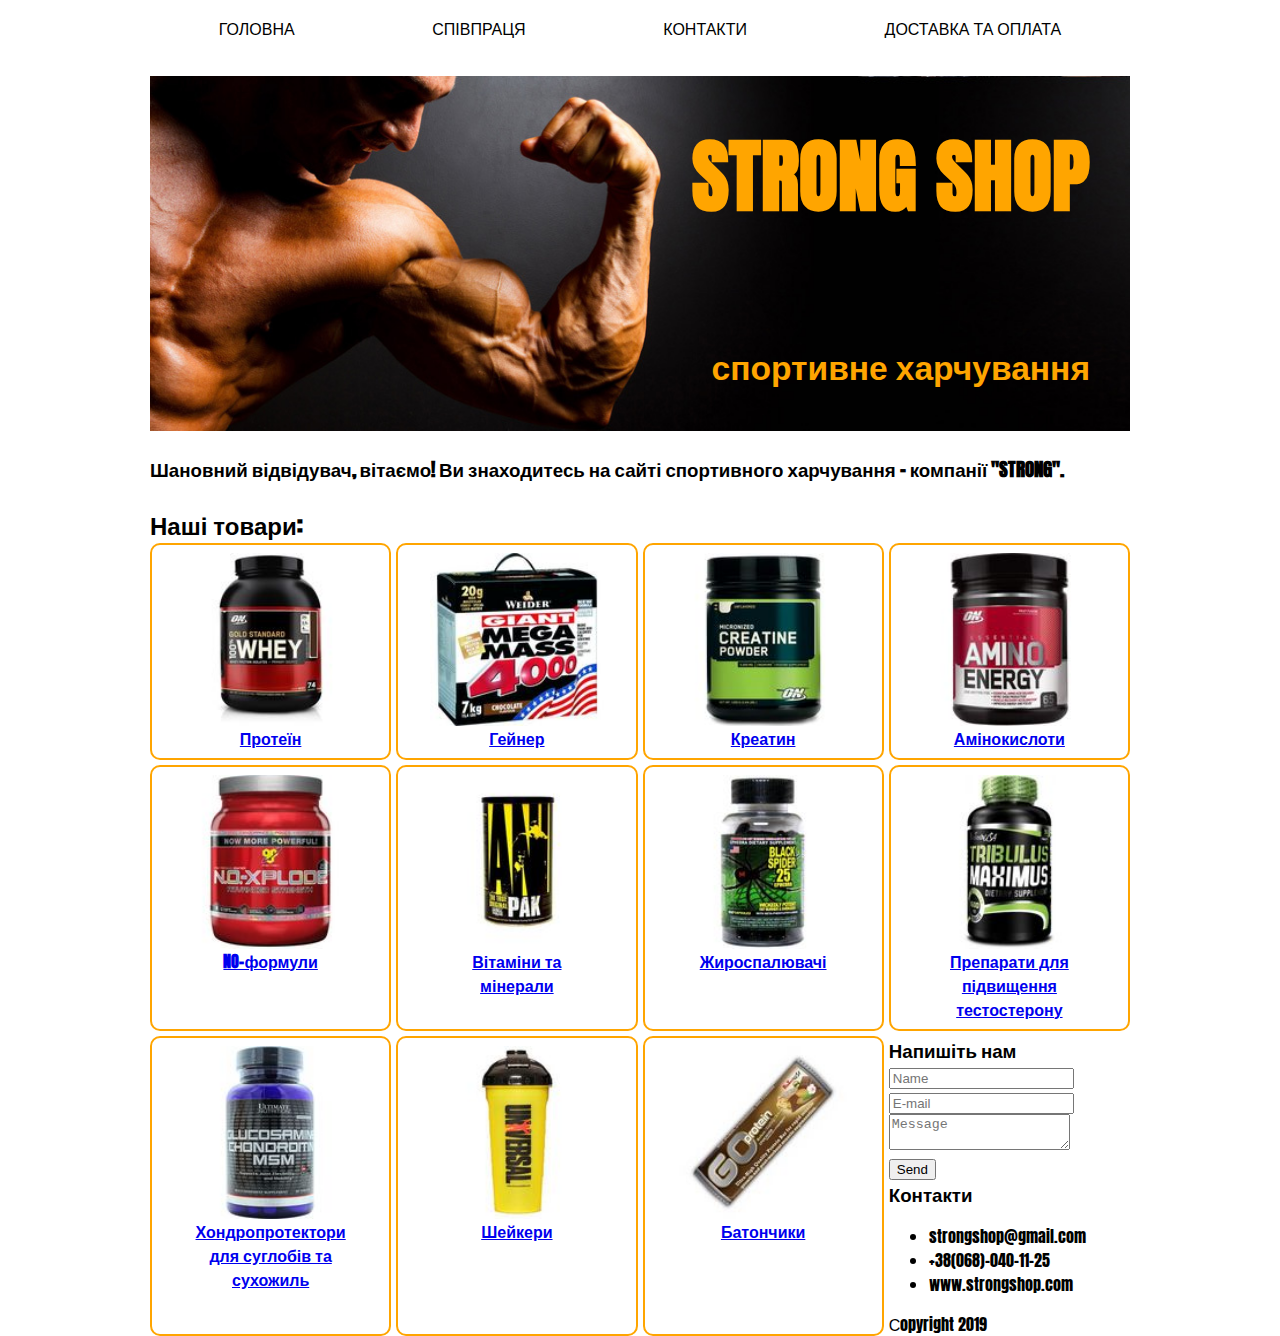
==== index.html @ 8dbe34b8 "Message" ====
<!DOCTYPE html>
<html lang="en">
    <head>
        <meta charset="UTF-8">
        <meta name="viewport" content="width=device-width, initial-scale=1.0">
        <meta http-equiv="X-UA-Compatible" content="ie=edge">
        <title>strongshop</title>
        <link rel="stylesheet" href="css/index.css">
    </head>
    <body>
        <div class='clock'></div>
        <header>
            <nav>
                <ul class="menu">
                    <li>
                        <a href="index.html">Головна</a>
                    </li>
                    <li>
                        <a href="cooperation.html">Співпраця</a>
                    </li>
                    <li>
                        <a href="contacts.html">Контакти</a>
                    </li>
                    <li>
                        <a href="deliveryandpayment.html">Доставка та оплата</a>
                    </li>

                    </ul>
            </nav>
            <div class="banner">
                <h1>STRONG SHOP</h1>
                <br>
                <h2>спортивне харчування</h2>
            </div>
            <div class="text">
                <br>
                <h3>Шановний відвідувач, вітаємо!  Ви знаходитесь на сайті  спортивного харчування - компанії "STRONG".
               </h3>
                <br>
            </div>
        </header>
        <section class=" products">
            <h2>Наші товари:</h2>
            <div class="product-list">
                <article class="product-card">
                    <div>
                        <img src="img/protein.jpg" alt="Протеїн">
                    </div>
                    <a href="protein.html">
                        <p>Протеїн</p>
                    </a>
                </article>
                <article class="product-card">
                    <img src="img/gejner.jpg" alt="Гейнер">
                    <a href="gejner.html">
                        <p>Гейнер</p>
                    </a>
                </article>
                <article class="product-card">
                    <img src="img/kreatin.jpg" alt="Креатин">
                    <a href="kreatin.html">
                        <p>Креатин</p>
                    </a>
                </article>
                <article class="product-card">
                    <img src="img/amino.jpg" alt="Амінокислоти">
                    <a href="amino.html">
                        <p>Амінокислоти</p>
                    </a>
                </article>
                <article class="product-card">
                    <img src="img/formulu.jpg" alt="NO-формули">
                    <a href="formulu.html">
                        <p>NO-формули</p>
                    </a>
                </article>
                <article class="product-card">
                    <img src="img/vitaminu.jpg" alt="Вітаміни та мінерали">
                    <a href="vitaminu.html">
                        <p>Вітаміни та мінерали</p>
                    </a>
                </article>
                <article class="product-card">
                    <img src="img/zhuro.jpg" alt="Жироспалювачі">
                    <a href="zhuro.html">
                        <p>Жироспалювачі</p>
                    </a>
                </article>
                <article class="product-card">
                    <img src="img/preparat.jpg" alt="Препарати для підвищення тестостерону">
                    <a href="preparat.html">
                        <p>Препарати для підвищення тестостерону</p>
                    </a>
                </article>
                <article class="product-card">
                    <img src="img/hondro.jpg" alt="Хондропротектори для суглобів та сухожиль">
                    <a href="hondro.html">
                        <p>Хондропротектори для суглобів та сухожиль</p>
                    </a>
                </article>
                <article class="product-card">
                    <img src="img/shejker.jpg" alt="Шейкери">
                    <a href="shejker.html">
                        <p>Шейкери</p>
                    </a>
                </article>
                <article class="product-card">
                    <img src="img/baton.jpg" alt="Батончики">
                    <a href="baton.html">
                        <p>Батончики</p>
                    </a>
                </article>
        </form>
        <footer>
            <div сlass="contact">
                <h3>Напишіть нам</h3>
                <form action="">
                    <input type="text" placeholder="Name">
                    <br>
                    <input type="email" placeholder="E-mail">
                    <br>
                    <textarea placeholder="Message"></textarea>
                    <br>
                    <input type="submit" value="Send">
                </form>
            </div>
            <div class= 'contact'>
                <h3>Контакти</h3>
                <ul>
                    <li>strongshop@gmail.com </li>
                    <li>+38(068)-040-11-25</li>
                    <li>www.strongshop.com</li>
                </ul>
            </div>
            <span>Сopyright 2019</span>
        </footer>
        <script src="js/index.js"></script>
       <script src="https://code.jquery.com/jquery-3.3.1.min.js" integrity="sha256-FgpCb/KJQlLNfOu91ta32o/NMZxltwRo8QtmkMRdAu8=" crossorigin="anonymous"></script>
    <script src="https://cdnjs.cloudflare.com/ajax/libs/popper.js/1.14.7/umd/popper.min.js" integrity="sha384-UO2eT0CpHqdSJQ6hJty5KVphtPhzWj9WO1clHTMGa3JDZwrnQq4sF86dIHNDz0W1" crossorigin="anonymous"></script>
    <script src="https://stackpath.bootstrapcdn.com/bootstrap/4.3.1/js/bootstrap.min.js" integrity="sha384-JjSmVgyd0p3pXB1rRibZUAYoIIy6OrQ6VrjIEaFf/nJGzIxFDsf4x0xIM+B07jRM" crossorigin="anonymous"></script>
    </body>
</html>
---- css/index.css ----
@import url('https://fonts.googleapis.com/css?family=Anton'); :root {
    --main-color: black; --secondary-color: orange; font-family: 'Anton', sans-serif;
}
body .clock{
    font-size: 1.5rem;
    text-align: right;
    color: orange;
    
}
body {
    max-width: 980px;
    margin: auto;
}

h1, h2, h3, p, div, nav {
    margin: 0;
    padding: 0;
}

header .logo {
    font-family: 'Anton', sans-serif;
    font-size: 3rem;
    text-align: right ;
    margin: 20px 10px;
}

header .menu {
    padding: 0;
}

header .menu {
    display: flex;
    justify-content: space-around;
    flex-wrap: wrap;
}

header .menu li {
    display: inline;
    list-style-type: none;
}

header .menu li a {
    text-decoration: none;
    text-transform: uppercase;
    color: var(--main-color);
}

header .menu li a:hover {
    text-decoration: underline;
}

@media (min-width: 550px) {
    header nav {
        display: flex;
        align-items: center;
    }

    header nav .menu {
        flex: 1;
    }
}

header .banner {
    background-image: url(../img/strongshop.jpg);
    min-height: 300px;
    background-size: cover;
    background-position: center;
    display: flex;
    flex-direction: column;
}

.banner h1 {
    color: var(--secondary-color);
    font-size: 5rem;
    font-family: 'Anton', sans-serif;
    text-align: right;
    display:flex;
    justify-content:flex-end;
    margin: 40px;
    
}
.banner h2 {
    color: var(--secondary-color);
    font-size: 2.1rem;
    font-family: 'Anton', sans-serif;
    text-align: right;
    display:flex;
    justify-content:flex-end;
    margin: 40px;
    vertical-align:100px;
}
    
header .banner {
    margin-top: 20px;
}

.product-card {
    border: 2px solid orange;
    border-radius: 10px;
}

.product-card p {
    padding: 0 5px;
    text-align: center;
    font-weight: bold;
 
}

.product-card img {
    display: block;
    width: 100%;
}

.product-card {
 
  justify-content: space-around;
}

.product-card {
    padding: 8px 32px;
}

@media (min-width: 360px) {
    .product-list {
        display: grid;
        grid-template-columns: 1fr 1fr;
        grid-gap: 5px;
    }
}

@media (min-width: 660px) {
    .product-list {
        grid-template-columns: repeat(3, 1fr);
    }
}

@media (min-width: 980px) {
    .product-list {
        grid-template-columns: repeat(4, 1fr);
    }
}

header .banner .button-container {
    margin-top: 20px;
}

.product-cards {
    border: 1px solid green;
}

.product-cards h3, 
.product-cards p {
    padding: 0 5px;
}

.product-cards img {
    display: block;
    width: 100%;
}

.product-cards .button-container {
    display: flex;
    justify-content: space-around;
}

.product-card .button-container .button {
    padding: 8px 32px;
}

.button {
    background-color: orange; /* Green */
    border: none;
    color: white;
    padding: 16px 32px;
    text-align: center;
    text-decoration: none;
    display: inline-block;
    font-size: 16px;
    margin: 4px 2px;
    -webkit-transition-duration: 0.4s; /* Safari */
    transition-duration: 0.4s;
    cursor: pointer;
    background-color: white; 
    color: black; 
    border: 2px solid orange;
}

.button:hover {
    background-color: orange;
    color: white;
    
    
}
@media (min-width: 360px) {
    .product-list {
        display: grid;
        grid-template-columns: 1fr 1fr;
        grid-gap: 5px;
    }
}

@media (min-width: 660px) {
    .product-list {
        grid-template-columns: repeat(3, 1fr);
    }
}

@media (min-width: 980px) {
    .product-list {
        grid-template-columns: repeat(4, 1fr);
    }
}
.products {
    text-decoration: none;
}
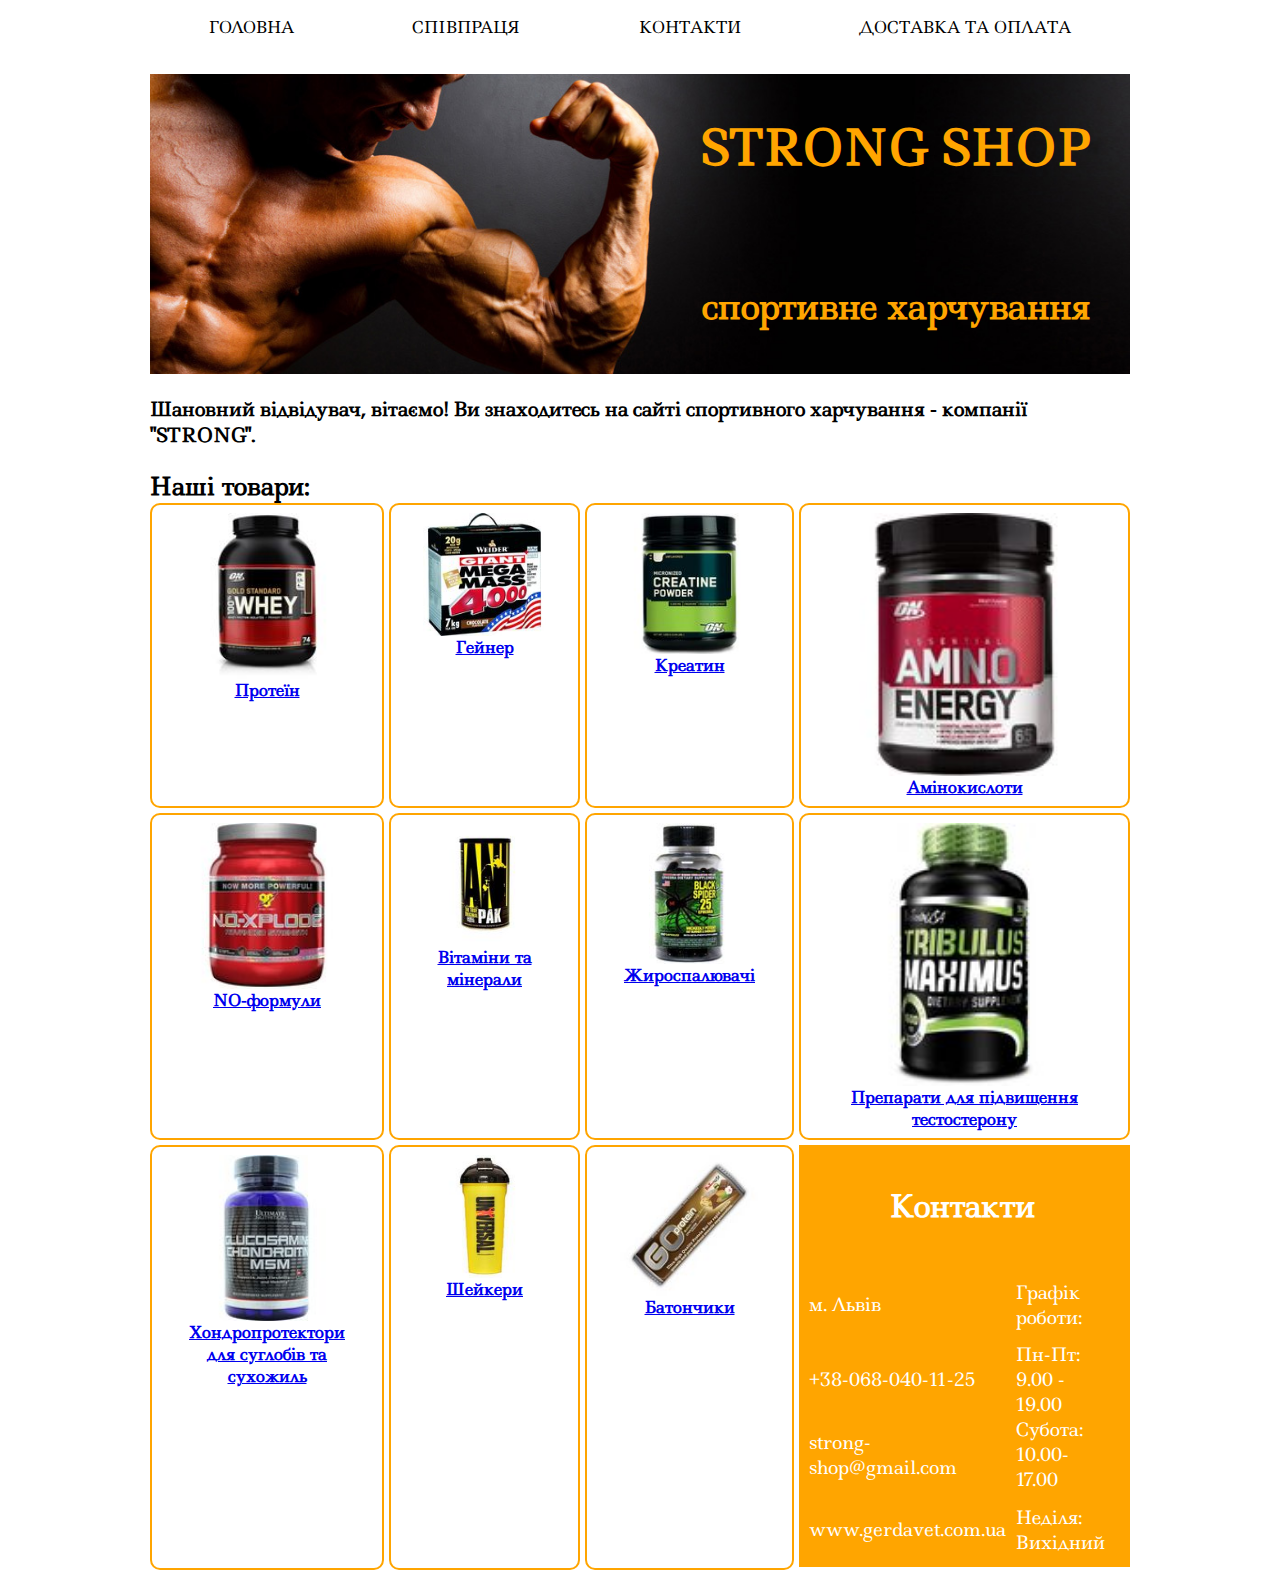
==== commit 4513136a: "Message" ====
--- a/index.html
+++ b/index.html
@@ -5,7 +5,8 @@
         <meta name="viewport" content="width=device-width, initial-scale=1.0">
         <meta http-equiv="X-UA-Compatible" content="ie=edge">
         <title>strongshop</title>
-        <link rel="stylesheet" href="css/index.css">
+            
+            <link rel="stylesheet" href="css/index.css">
     </head>
     <body>
         <div class='clock'></div>
@@ -110,33 +111,36 @@
                         <p>Батончики</p>
                     </a>
                 </article>
-        </form>
-        <footer>
-            <div сlass="contact">
-                <h3>Напишіть нам</h3>
-                <form action="">
-                    <input type="text" placeholder="Name">
-                    <br>
-                    <input type="email" placeholder="E-mail">
-                    <br>
-                    <textarea placeholder="Message"></textarea>
-                    <br>
-                    <input type="submit" value="Send">
-                </form>
+        
+        
+        
+        
+        <footer id="contacts">
+        <div class="contacts">
+            <div class="head">
+                <h2>Контакти</h2>
             </div>
-            <div class= 'contact'>
-                <h3>Контакти</h3>
-                <ul>
-                    <li>strongshop@gmail.com </li>
-                    <li>+38(068)-040-11-25</li>
-                    <li>www.strongshop.com</li>
-                </ul>
+
+            <div class="contact-info">
+                
+                <label class="clinic-adress">м. Львів</label>
+                
+                <label class="phone-number">+38-068-040-11-25</label>
+                
+               <label class="mail-address">strong-shop@gmail.com</label>
+               
+                <label class="site-web-address">www.gerdavet.com.ua</label>
             </div>
-            <span>Сopyright 2019</span>
-        </footer>
-        <script src="js/index.js"></script>
-       <script src="https://code.jquery.com/jquery-3.3.1.min.js" integrity="sha256-FgpCb/KJQlLNfOu91ta32o/NMZxltwRo8QtmkMRdAu8=" crossorigin="anonymous"></script>
-    <script src="https://cdnjs.cloudflare.com/ajax/libs/popper.js/1.14.7/umd/popper.min.js" integrity="sha384-UO2eT0CpHqdSJQ6hJty5KVphtPhzWj9WO1clHTMGa3JDZwrnQq4sF86dIHNDz0W1" crossorigin="anonymous"></script>
-    <script src="https://stackpath.bootstrapcdn.com/bootstrap/4.3.1/js/bootstrap.min.js" integrity="sha384-JjSmVgyd0p3pXB1rRibZUAYoIIy6OrQ6VrjIEaFf/nJGzIxFDsf4x0xIM+B07jRM" crossorigin="anonymous"></script>
+
+            <div class="working-hours">
+                <label> Графік роботи: </label>
+                <label> Пн-Пт: 9.00 - 19.00 </label>
+                <label> Субота: 10.00-17.00 </label>
+                <label> Неділя: Вихідний </label>
+           
+    </footer>
+
+           
+       <script src="js/index.js"></script>
     </body>
 </html>
--- a/css/index.css
+++ b/css/index.css
@@ -1,6 +1,14 @@
-@import url('https://fonts.googleapis.com/css?family=Anton'); :root {
-    --main-color: black; --secondary-color: orange; font-family: 'Anton', sans-serif;
-}
+@import url('https://fonts.googleapis.com/css?family=Ledger');
+
+:root {
+    --main-color: black;
+    --secondary-color: orange;
+    font-family: 'Ledger', sans-serif;
+}
+
+
+
+
 body .clock{
     font-size: 1.5rem;
     text-align: right;
@@ -18,7 +26,7 @@
 }
 
 header .logo {
-    font-family: 'Anton', sans-serif;
+    font-family: 'Ledger', sans-serif;
     font-size: 3rem;
     text-align: right ;
     margin: 20px 10px;
@@ -71,8 +79,8 @@
 
 .banner h1 {
     color: var(--secondary-color);
-    font-size: 5rem;
-    font-family: 'Anton', sans-serif;
+    font-size: 3rem;
+    font-family: 'Ledger', sans-serif;
     text-align: right;
     display:flex;
     justify-content:flex-end;
@@ -82,7 +90,7 @@
 .banner h2 {
     color: var(--secondary-color);
     font-size: 2.1rem;
-    font-family: 'Anton', sans-serif;
+    font-family: 'Ledger', sans-serif;
     text-align: right;
     display:flex;
     justify-content:flex-end;
@@ -213,3 +221,136 @@
 .products {
     text-decoration: none;
 }
+.contact{
+    position: fixed; bottom: 0;
+}
+
+
+
+
+
+
+
+
+
+
+
+
+footer {
+    --main-color: white;
+    --secondary-color: black;
+    background-color: orange;
+    border-bottom-color: #ffffff;
+    border-bottom-style: solid;
+}
+footer .contacts {
+   
+    margin-right: 5px;
+}
+
+footer .contacts {
+    display: grid;
+    grid-template-columns: 1.2fr 0.8fr 1fr;
+    grid-template-rows: auto 1fr auto;
+    justify-items: center;
+}
+
+footer .contacts .head h2 {
+    color: #ffffff;
+    font-size: 30px;
+}
+
+footer .contacts .head {
+    grid-area: 1/1/2/4;
+    justify-self: center;
+    margin: 40px 0;
+}
+footer .contacts .working-hours {
+    display: grid;
+    grid-template-rows: repeat(4, 1fr);
+    grid-template-columns: 1fr;
+    align-items: center;
+    margin-right: 20px;
+    font-size: 18px;
+    color: #ffffff;
+}
+footer .contacts .contact-info {
+    display: grid;
+    grid-template-rows: repeat(4, 1fr);
+    grid-template-columns: 1fr;
+    align-items: center;
+    margin-right: 10px;
+    font-size: 18px;
+    color: #ffffff;
+}
+
+footer .contacts .contact-info label {
+    margin-left: 10px;
+    font-size: 18px;
+    color: #ffffff;
+}
+
+footer .contacts .contact-info a {
+    margin-left: 10px;
+    font-size: 18px;
+    color: #ffffff;
+}
+
+@media (max-width: 820px) {
+    footer .contacts {
+        display: grid;
+        grid-template-columns: 1.2fr 0.8fr;
+        grid-template-rows: auto 1fr 1fr auto;
+        grid-gap: 10px;
+    }
+
+    
+
+    footer.contacts .location-map iframe {
+        width: 100%;
+        height: 250px;
+    }
+}
+
+@media (max-width: 691px) {
+    footer .contacts .head h2 {
+        font-size: 25px;
+    }
+}
+
+@media (max-width: 561px) {
+    footer .contacts .head {
+        margin-bottom: 20px;
+    }
+
+    footer .contacts .head h2 {
+        font-size: 25px;
+    }
+    footer .contacts .contact-info label {
+        font-size: 15px;
+    }
+
+    footer .contacts .contact-info a {
+        font-size: 15px;
+    }
+
+    footer .contacts .working-hours {
+        font-size: 15px;
+  
+   
+
+@media (max-width: 467px) {
+    footer .contacts {
+        display: grid;
+        grid-template-columns: 1fr;
+        grid-template-rows: auto 0.7fr 0.7fr 1fr auto;
+
+    }
+
+    footer .contacts .head,
+    footer .contacts .contact-info,
+    footer .contacts .working-hours,
+    footer .contacts .social-icons-footer {
+        grid-column: 1;
+    }
+
